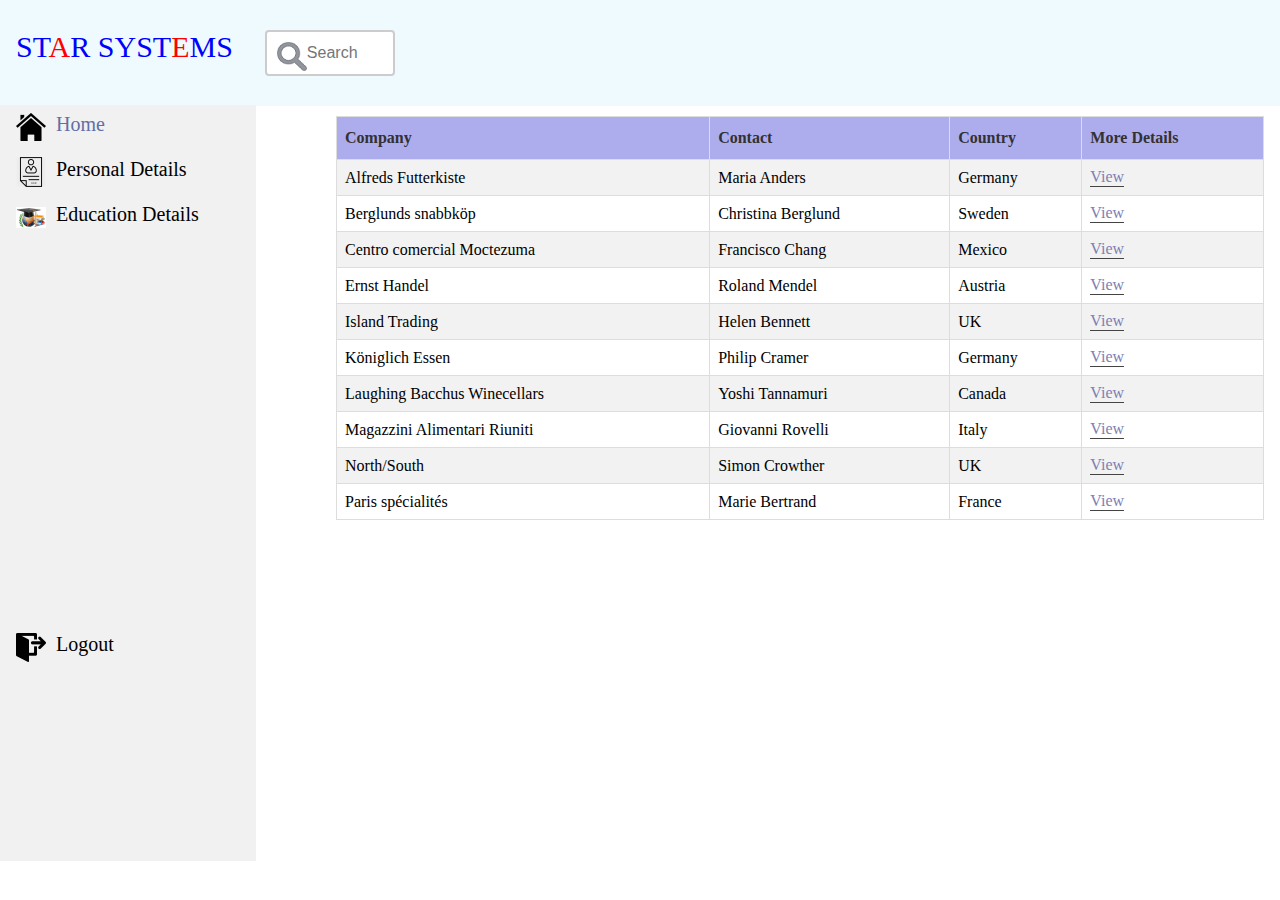
==== index.html @ 099c5fc9 "Testing" ====
<!DOCTYPE html>
<html>

<head>
    <meta charset="UTF-8">
    <meta name="viewport" content="width=device-width, initial-scale=1.0">
    <meta http-equiv="X-UA-Compatible" content="ie=edge">
    <link rel="stylesheet" href="css/style.css">
    <link rel="stylesheet" href="css/table.css">
    <link rel="stylesheet" href="css/modal.css">
    <link rel="icon" href="img/icon.png">
    <script src="js/style.js"></script>
    <title>Home</title>
</head>

<body>
    <div class="navbar">
        <p><span class="blue">ST<span class="red">A</span>R SYST<span class="red">E</span>MS</span>
        </p>
        <p><input type="search" placeholder="Search"></p>
    </div>
    <ul>
        <li>
            <a href="#" class="active"><img src="img/home.png"><span class="link">Home</span></a>
        </li>
        <li>
            <a href="personal.html"><img src="img/personal.png"><span class="link">Personal Details</span></a>
        </li>
        <li>
            <a href="education.html"><img src="img/edu.png"><span class="link">Education Details</span></a>
        </li>
        <li>
            <span class="br">
                <a href="#" id="demo"><img src="img/exit.png"><span class="link">Logout</span></a>
            </span>
        </li>
    </ul>

    <div class="main">
        <table id="customers">
            <tr>
                <th>Company</th>
                <th>Contact</th>
                <th>Country</th>
                <th>More Details</th>
            </tr>
            <tr>
                <td>Alfreds Futterkiste</td>
                <td>Maria Anders</td>
                <td>Germany</td>
                <td><button id="myBtn" class="buttonlink" onclick="one()">View</button></td>
            </tr>
            <tr>
                <td>Berglunds snabbköp</td>
                <td>Christina Berglund</td>
                <td>Sweden</td>
                <td><button id="myBtn" onclick="one()" class="buttonlink">View</button></td>
            </tr>
            <tr>
                <td>Centro comercial Moctezuma</td>
                <td>Francisco Chang</td>
                <td>Mexico</td>
                <td><button id="myBtn" onclick="one()" class="buttonlink">View</button></td>
            </tr>
            <tr>
                <td>Ernst Handel</td>
                <td>Roland Mendel</td>
                <td>Austria</td>
                <td><button id="myBtn" onclick="one()" class="buttonlink">View</button></td>
            </tr>
            <tr>
                <td>Island Trading</td>
                <td>Helen Bennett</td>
                <td>UK</td>
                <td><button id="myBtn" onclick="one()" class="buttonlink">View</button></td>
            </tr>
            <tr>
                <td>Königlich Essen</td>
                <td>Philip Cramer</td>
                <td>Germany</td>
                <td><button id="myBtn" onclick="one()" class="buttonlink">View</button></td>
            </tr>
            <tr>
                <td>Laughing Bacchus Winecellars</td>
                <td>Yoshi Tannamuri</td>
                <td>Canada</td>
                <td><button id="myBtn" onclick="one()" class="buttonlink">View</button></td>
            </tr>
            <tr>
                <td>Magazzini Alimentari Riuniti</td>
                <td>Giovanni Rovelli</td>
                <td>Italy</td>
                <td><button id="myBtn" onclick="one()" class="buttonlink">View</button></td>
            </tr>
            <tr>
                <td>North/South</td>
                <td>Simon Crowther</td>
                <td>UK</td>
                <td><button id="myBtn" onclick="one()" class="buttonlink">View</button></td>
            </tr>
            <tr>
                <td>Paris spécialités</td>
                <td>Marie Bertrand</td>
                <td>France</td>
                <td><button id="myBtn" onclick="one()" class="buttonlink">View</button></td>
            </tr>
        </table>

        <!-- The Modal -->
        <div id="myModal" class="modal">

            <!-- Modal content -->
            <div class="modal-content">
                <div class="modal-header">
                    <span class="close" onclick="span()">&times;</span>
                    <h2>Modal Header</h2>
                </div>
                <div class="modal-body">
                    <!-- Table and Style containig font family -->
                    <!-- class for manage resposive -->
                    <table style="font-family: Georgia, 'Times New Roman', Times, serif;" class="modaltable">
                        <tr>
                            <th>Firstname</th>
                            <th>Lastname</th>
                            <th>Savings</th>
                        </tr>
                        <tr>
                            <td>Peter</td>
                            <td>Griffin</td>
                            <td>$100</td>
                        </tr>
                        <tr>
                            <td>Lois</td>
                            <td>Griffin</td>
                            <td>$150</td>
                        </tr>
                        <tr>
                            <td>Joe</td>
                            <td>Swanson</td>
                            <td>$300</td>
                        </tr>
                        <tr>
                            <td>Cleveland</td>
                            <td>Brown</td>
                            <td>$250</td>
                        </tr>
                    </table>
                </div>
                <div class="modal-footer">
                    <h3>Modal Footer</h3>
                </div>
            </div>
        </div>
    </div>
</body>

</html>
---- css/style.css ----
body {
    margin: 0;
}

ul {
    height: 84%;
    list-style-type: none;
    margin: 5px 0 0 0;
    padding: 0;
    width: 20%;
    background-color: rgb(241, 241, 241);
    position: fixed;
}

li a {
    display: block;
    color: #000;
    padding: 8px 16px;
    text-decoration: none;
}

li a.active {
    color: rgb(97, 110, 167);
}

li a:hover:not(.active) {
    background-color: rgb(228, 228, 228);
    color: white;
}

a:hover#demo {
    background-color: rgb(241, 241, 241);
    color: #000;
}

.navbar {
    overflow: hidden;
    background-color: rgb(239, 250, 255);
    position: fixed;
    top: 0;
    width: 100%;
}

.navbar p {
    float: left;
    display: block;
    color: #f2f2f2;
    padding: 0 16px;
    text-decoration: none;
    font-size: 30px;
}

.main {
    padding: 16px;
    margin-top: 100px;
    margin-left: 25%;
    height: auto;
}

input[type=search] {
    width: 130px;
    box-sizing: border-box;
    border: 2px solid #ccc;
    border-radius: 4px;
    font-size: 16px;
    background-color: white;
    background-image: url('../img/search-icon-png-2.png');
    background-position: 10px 10px;
    background-repeat: no-repeat;
    padding: 12px 20px 12px 40px;
    -webkit-transition: width 0.4s ease-in-out;
    transition: width 0.4s ease-in-out;
}

input[type=search]:focus {
    width: 80%;
    border: 2px solid green;
    outline: 2px solid green;
}

.red {
    color: red;
}

.blue {
    color: blue;
}

.link {
    padding: 10px;
    font-size: 20px;
}

img {
    vertical-align: middle;
}

.br {
    line-height: 800px;
}

@media only screen and (max-width:800px) {
    /* For tablets: */
    ul {
        height: 91%;
        margin: -3px 0 0 0;
        padding: 0;
        width: 25%;
    }
    .link {
        padding: 2px;
        font-size: 15px;
    }
    .navbar p {
        padding: 0 10px;
        font-size: 30px;
    }
    input[type=search] {
        width: 120px;
        border: 2px solid #ccc;
        background-image: none;
        border-radius: 4px;
        font-size: 10px;
        background-position: 8px 8px;
        padding: 8px 15px 8px 10px;
    }
    input[type=search]:focus {
        width: 100%;
        border: 2px solid green;
        outline: 2px solid green;
    }
    .br {
        line-height: 1200px;
    }
}

@media only screen and (max-width:500px) {
    /* For mobile phones: */
    ul {
        height: 93%;
        margin: -33px 0 0 0;
        padding: 0;
        width: 30%;
    }
    .link {
        padding: 2px;
        font-size: 10px;
    }
    .navbar p {
        padding: 0 8px;
        font-size: 20px;
    }
    input[type=search] {
        width: 100px;
        border: 1px solid #ccc;
        background-image: none;
        border-radius: 2px;
        font-size: 8px;
        background-position: 5px 5px;
        padding: 6px 10px 6px 20px;
    }
    input[type=search]:focus {
        width: 80%;
        border: 2px solid green;
        outline: 2px solid green;
    }
    .br {
        line-height: 850px;
    }
}
---- css/table.css ----
#customers {
    font-family: Georgia, "Times New Roman", Times, serif;
    border-collapse: collapse;
    width: 100%;
}

#customers td,
#customers th {
    border: 1px solid #ddd;
    padding: 8px;
}

#customers th {
    padding-top: 12px;
    padding-bottom: 12px;
    text-align: left;
    background-color: rgb(173, 173, 238);
    color: rgb(51, 49, 49);
}

#customers tr:nth-child(even) {
    background-color: #f2f2f2;
}

#customers tr:hover {
    background-color: #ddd;
}


/* End Here */


/* responsive */

@media only screen and (max-width:800px) {
    /* For tablets: */
    #customers {
        width: 95%;
    }
    #customers td,
    #customers th {
        border: 1px solid #ddd;
        padding: 4px;
    }
    #customers th {
        padding-top: 6px;
        padding-bottom: 6px;
    }
}

@media only screen and (max-width:500px) {
    /* For mobile phones: */
    #customers {
        width: 40%;
        margin-left: 25px;
    }
    #customers td,
    #customers th {
        border: 1px solid #ddd;
        padding: 0;
    }
    #customers th {
        padding-top: 3px;
        padding-bottom: 3px;
    }
}
---- css/modal.css ----
/* The Modal (background) */

.modal {
    display: none;
    /* Hidden by default */
    position: fixed;
    /* Stay in place */
    z-index: 1;
    /* Sit on top */
    padding-top: 100px;
    /* Location of the box */
    left: 0;
    top: 0;
    width: 100%;
    /* Full width */
    height: 100%;
    /* Full height */
    overflow: auto;
    /* Enable scroll if needed */
    background-color: rgb(0, 0, 0);
    /* Fallback color */
    background-color: rgba(0, 0, 0, 0.4);
    /* Black w/ opacity */
}


/* Modal Content */

.modal-content {
    position: relative;
    background-color: #fefefe;
    margin: auto;
    padding: 0;
    border: 1px solid #888;
    width: 80%;
    box-shadow: 0 4px 8px 0 rgba(0, 0, 0, 0.2), 0 6px 20px 0 rgba(0, 0, 0, 0.19);
    -webkit-animation-name: animatetop;
    -webkit-animation-duration: 0.4s;
    animation-name: animatetop;
    animation-duration: 0.4s
}


/* Add Animation */

@-webkit-keyframes animatetop {
    from {
        top: -300px;
        opacity: 0
    }
    to {
        top: 0;
        opacity: 1
    }
}

@keyframes animatetop {
    from {
        top: -300px;
        opacity: 0
    }
    to {
        top: 0;
        opacity: 1
    }
}


/* The Close Button */

.close {
    color: white;
    float: right;
    font-size: 28px;
    font-weight: bold;
}

.close:hover,
.close:focus {
    color: #000;
    text-decoration: none;
    cursor: pointer;
}

.modal-header {
    padding: 2px 16px;
    background-color: #6c808b;
    color: white;
}

.modal-body {
    padding: 2px 16px;
}

.modal-footer {
    padding: 2px 16px;
    background-color: #6c808b;
    color: white;
}


/* Model button look like a link style*/

.buttonlink {
    background: none!important;
    color: rgb(126, 126, 179);
    border: none;
    padding: 0!important;
    font: inherit;
    border: none;
    border-bottom: 1px solid #444;
    cursor: pointer;
}
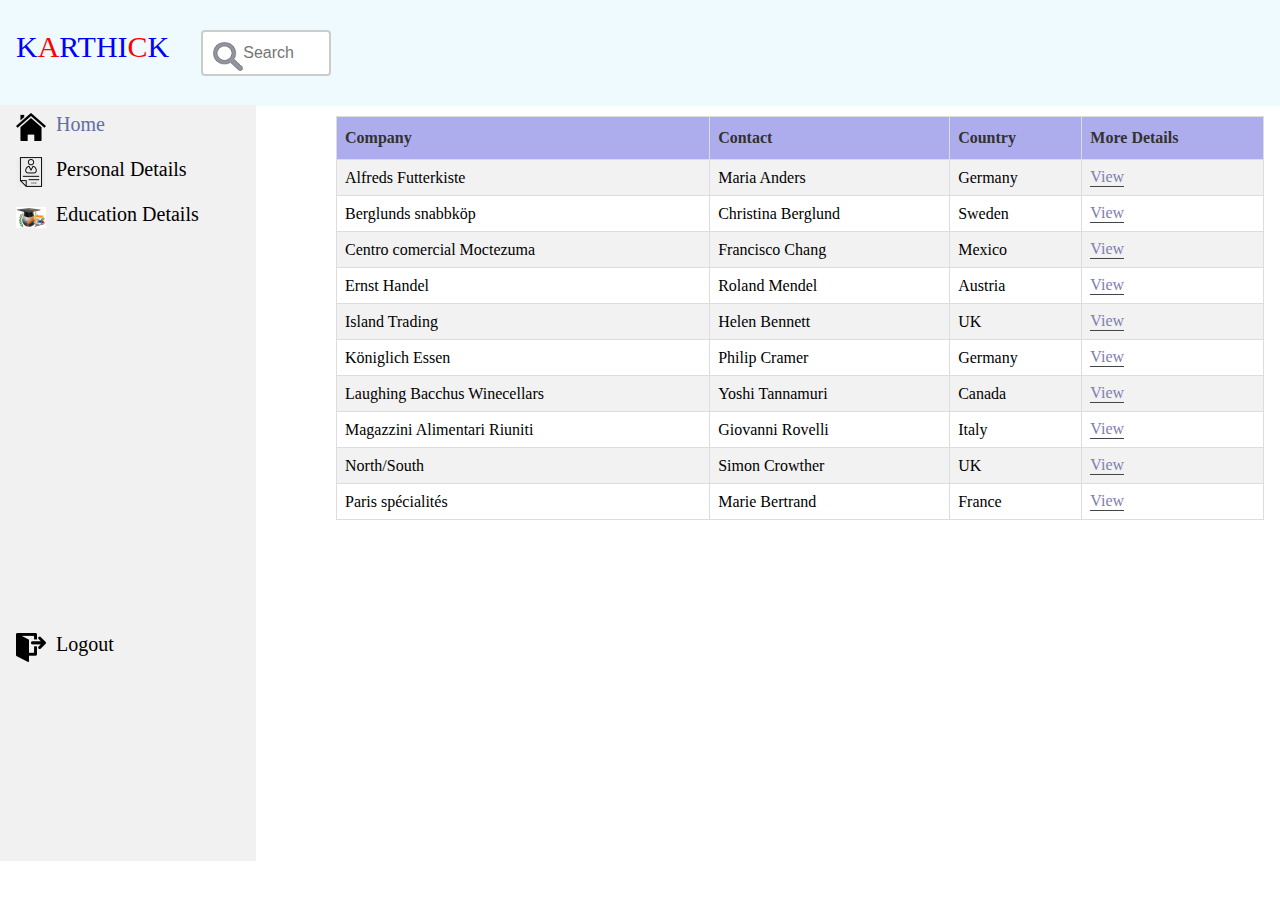
==== commit 6e8f723e: "Testing" ====
--- a/index.html
+++ b/index.html
@@ -15,7 +15,7 @@
 
 <body>
     <div class="navbar">
-        <p><span class="blue">ST<span class="red">A</span>R SYST<span class="red">E</span>MS</span>
+        <p><span class="blue">K<span class="red">A</span>RTHI<span class="red">C</span>K</span>
         </p>
         <p><input type="search" placeholder="Search"></p>
     </div>
@@ -117,6 +117,7 @@
                 </div>
                 <div class="modal-body">
                     <!-- Table and Style containig font family -->
+
                     <!-- class for manage resposive -->
                     <table style="font-family: Georgia, 'Times New Roman', Times, serif;" class="modaltable">
                         <tr>
@@ -154,4 +155,4 @@
     </div>
 </body>
 
-</html>+</html><p>Here is a change.</p>
